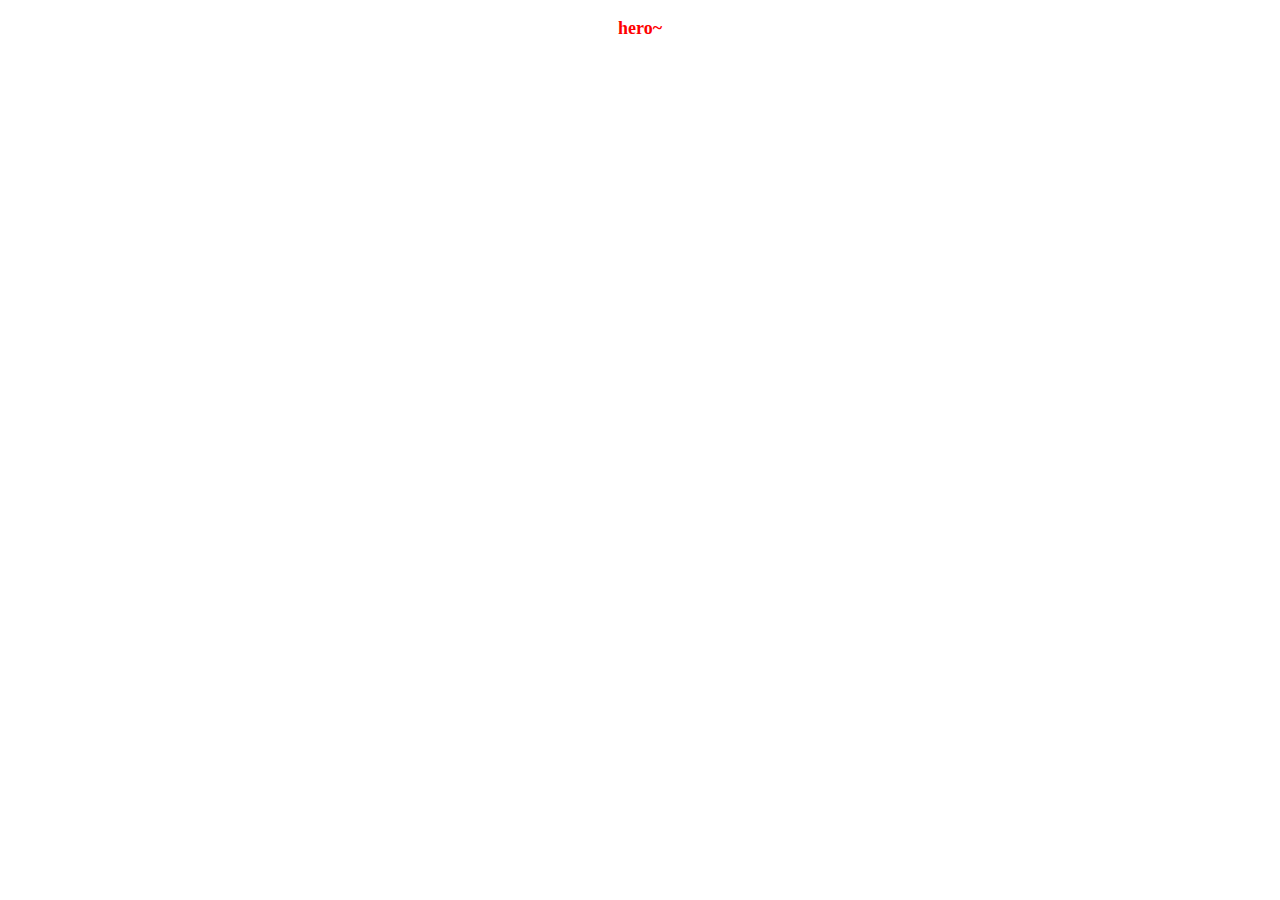
==== h5 - 副本 (4).html @ 14b762f4 "add newfiles" ====
<!DOCTYPE html>
<html lang="en">
<head>
    <meta charset="UTF-8">
    <meta name="viewport" content="width=device-width, initial-scale=1.0">
    <meta http-equiv="X-UA-Compatible" content="ie=edge">
    <link rel="stylesheet" href="style.css">
    <title>git-demo</title>
</head>
<body>
    <h3>hero~</h3>
</body>
</html>
---- style.css ----
h3{
    color: red;
    font-size: large;
    text-align: center;
}
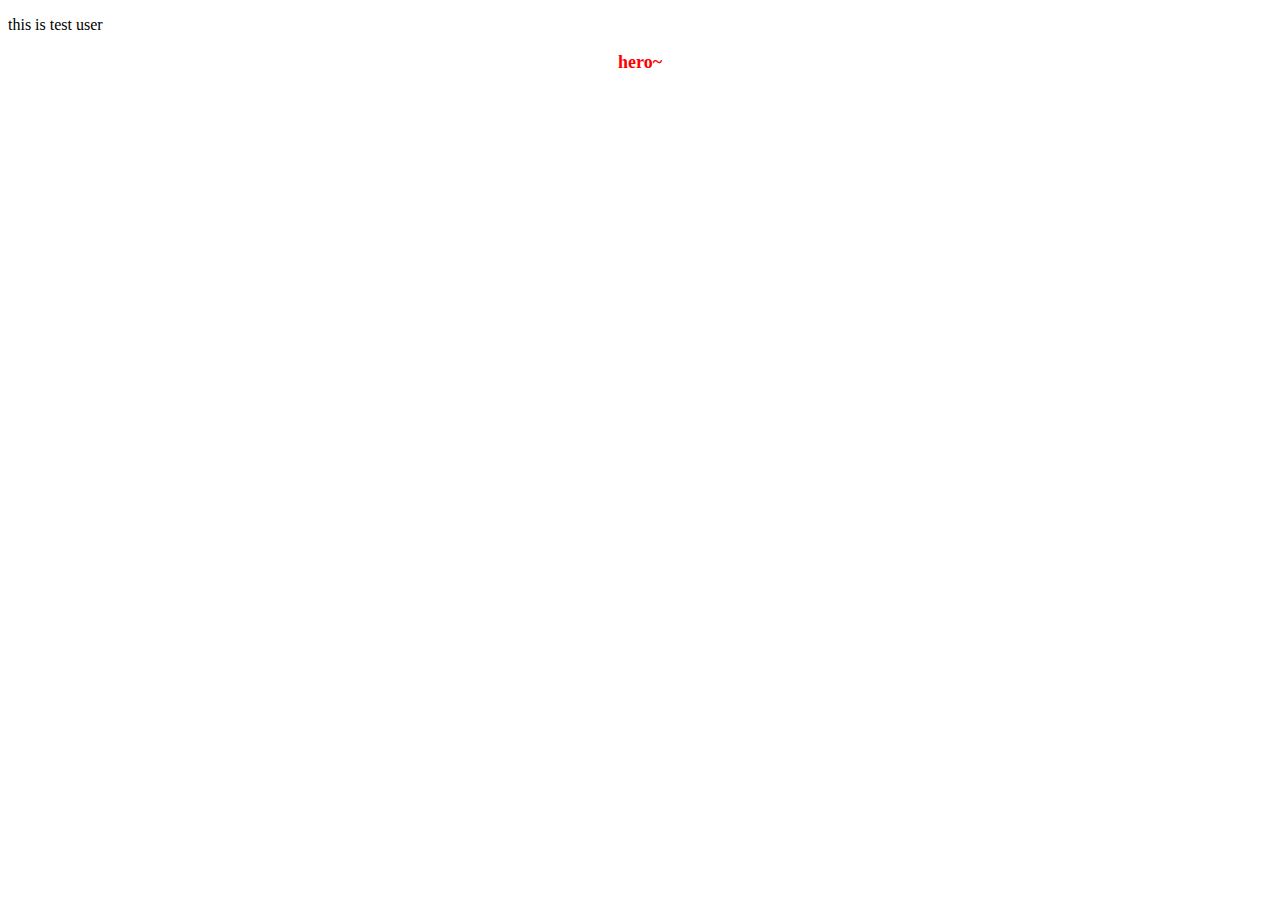
==== commit de971d01: "midify index.html" ====
--- a/h5 - 副本 (4).html
+++ b/h5 - 副本 (4).html
@@ -8,6 +8,7 @@
     <title>git-demo</title>
 </head>
 <body>
+    <p>this is test user</p>
     <h3>hero~</h3>
 </body>
 </html>